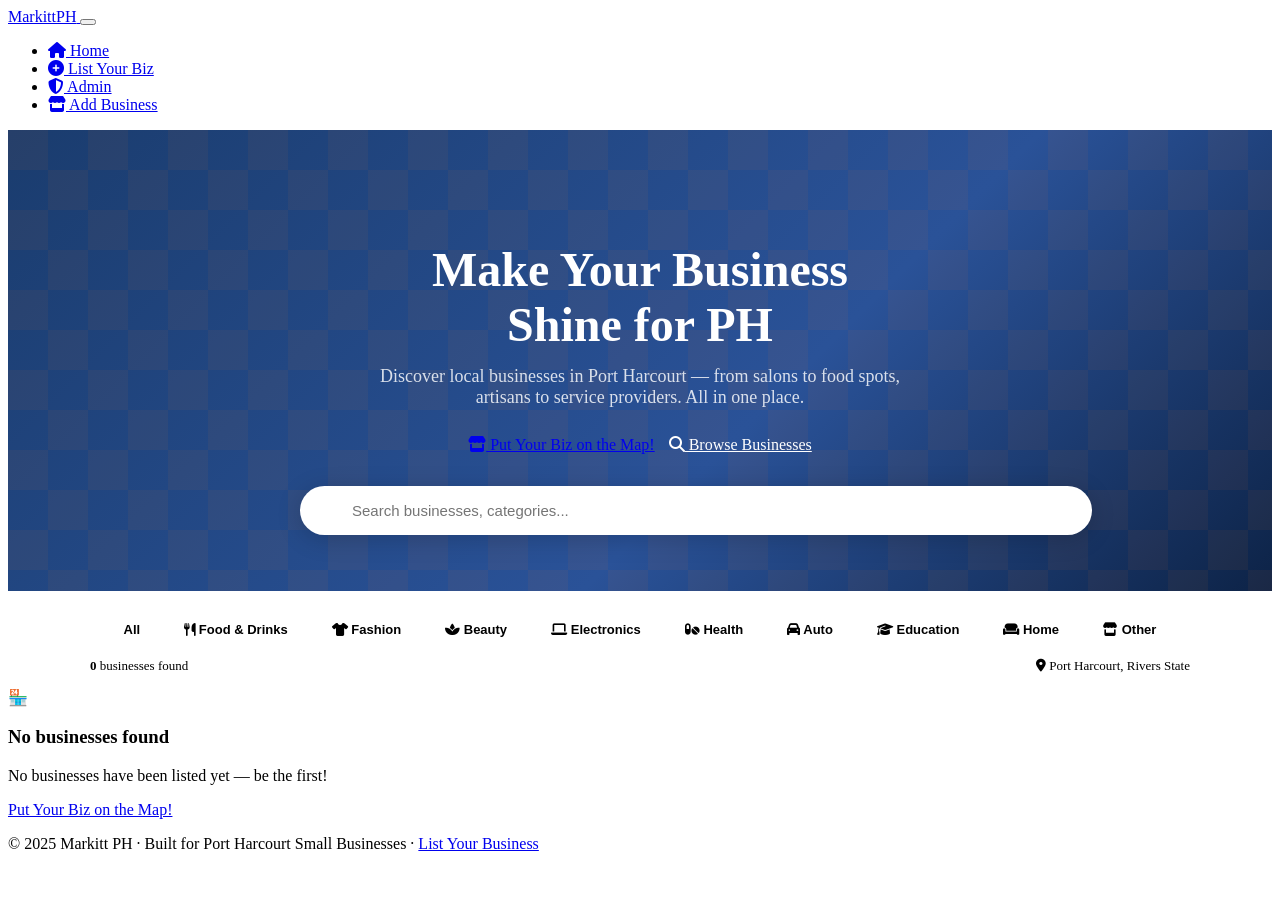
==== index.html @ 1a279815 "Add files via upload" ====
<!DOCTYPE html>
<html lang="en">
<head>
  <meta charset="UTF-8" />
  <meta name="viewport" content="width=device-width, initial-scale=1.0" />
  <title>Markitt PH — Make Your Business Shine for PH</title>
  <link rel="stylesheet" href="css/styles.css" />
  <link rel="stylesheet" href="https://cdnjs.cloudflare.com/ajax/libs/font-awesome/6.5.0/css/all.min.css" />
  <style>
    /* ── Hero ──────────────────────────────────────────────── */
    .hero {
      background: linear-gradient(135deg, #1A3C6E 0%, #2A5298 60%, #0D2347 100%);
      color: #fff;
      padding: 72px 20px 56px;
      text-align: center;
      position: relative;
      overflow: hidden;
    }
    .hero::before {
      content: '';
      position: absolute;
      inset: 0;
      background: url("data:image/svg+xml,%3Csvg width='80' height='80' viewBox='0 0 80 80' xmlns='http://www.w3.org/2000/svg'%3E%3Cg fill='%23E87722' fill-opacity='0.06'%3E%3Cpath d='M0 0h40v40H0V0zm40 40h40v40H40V40z'/%3E%3C/g%3E%3C/svg%3E");
    }
    .hero-content { position: relative; }
    .hero h1 {
      font-size: clamp(2rem, 5vw, 3rem);
      color: #fff;
      margin-bottom: 14px;
      line-height: 1.15;
    }
    .hero h1 span { color: var(--orange); }
    .hero p {
      font-size: clamp(15px, 2vw, 18px);
      color: rgba(255,255,255,0.82);
      max-width: 560px;
      margin: 0 auto 28px;
    }
    .hero-actions { display: flex; gap: 14px; justify-content: center; flex-wrap: wrap; }

    /* ── Search Bar ────────────────────────────────────────── */
    .search-bar-wrap {
      max-width: 680px;
      margin: 32px auto 0;
      position: relative;
    }
    .search-bar-wrap input {
      width: 100%;
      padding: 16px 60px 16px 52px;
      border: none;
      border-radius: 50px;
      font-size: 15px;
      box-shadow: 0 4px 24px rgba(0,0,0,0.18);
      font-family: 'Inter', sans-serif;
    }
    .search-bar-wrap input:focus { outline: 3px solid var(--orange); }
    .search-icon {
      position: absolute;
      left: 20px;
      top: 50%;
      transform: translateY(-50%);
      color: var(--grey-dk);
      font-size: 17px;
    }
    .search-clear {
      position: absolute;
      right: 18px;
      top: 50%;
      transform: translateY(-50%);
      color: var(--grey-dk);
      cursor: pointer;
      font-size: 16px;
      background: none;
      border: none;
      display: none;
    }

    /* ── Category Filter ───────────────────────────────────── */
    .category-filter {
      display: flex;
      gap: 8px;
      flex-wrap: wrap;
      justify-content: center;
      padding: 24px 20px 0;
    }
    .cat-btn {
      font-family: 'Poppins', sans-serif;
      font-size: 13px;
      font-weight: 600;
      padding: 7px 18px;
      border-radius: 20px;
      border: 2px solid var(--grey-md);
      background: var(--white);
      color: var(--grey-dk);
      cursor: pointer;
      transition: all 0.2s;
    }
    .cat-btn:hover { border-color: var(--blue); color: var(--blue); }
    .cat-btn.active { background: var(--blue); color: var(--white); border-color: var(--blue); }

    /* ── Stats bar ─────────────────────────────────────────── */
    .stats-bar {
      background: var(--white);
      border-bottom: 2px solid var(--grey-bg);
      padding: 14px 20px;
    }
    .stats-inner {
      max-width: 1100px;
      margin: 0 auto;
      display: flex;
      align-items: center;
      justify-content: space-between;
      gap: 12px;
      flex-wrap: wrap;
    }
    .results-count { font-size: 13px; color: var(--grey-dk); }
    .results-count strong { color: var(--blue); }
  </style>
</head>
<body>

  <!-- ── Navbar ─────────────────────────────────────────────── -->
  <nav class="navbar">
    <div class="navbar-inner">
      <a href="index.html" class="navbar-brand">
        Markitt<span>PH</span>
      </a>
      <button class="nav-toggle" id="navToggle" aria-label="Toggle menu">
        <span></span><span></span><span></span>
      </button>
      <ul class="navbar-links" id="navLinks">
        <li><a href="index.html" class="active"><i class="fa fa-home"></i> Home</a></li>
        <li><a href="register.html"><i class="fa fa-plus-circle"></i> List Your Biz</a></li>
        <li><a href="admin.html"><i class="fa fa-shield-alt"></i> Admin</a></li>
        <li><a href="register.html" class="btn btn-primary btn-sm">
          <i class="fa fa-store"></i> Add Business
        </a></li>
      </ul>
    </div>
  </nav>

  <!-- ── Hero ───────────────────────────────────────────────── -->
  <section class="hero">
    <div class="hero-content">
      <h1>Make Your Business<br/><span>Shine for PH</span></h1>
      <p>Discover local businesses in Port Harcourt — from salons to food spots, artisans to service providers. All in one place.</p>
      <div class="hero-actions">
        <a href="register.html" class="btn btn-primary btn-lg">
          <i class="fa fa-store"></i> Put Your Biz on the Map!
        </a>
        <a href="#businesses" class="btn btn-outline btn-lg" style="color:#fff;border-color:rgba(255,255,255,0.5)">
          <i class="fa fa-search"></i> Browse Businesses
        </a>
      </div>
      <!-- Search -->
      <div class="search-bar-wrap">
        <i class="fa fa-search search-icon"></i>
        <input type="text" id="searchInput" placeholder="Search businesses, categories..." autocomplete="off" />
        <button class="search-clear" id="searchClear"><i class="fa fa-times"></i></button>
      </div>
    </div>
  </section>

  <!-- ── Category Filter ────────────────────────────────────── -->
  <div class="category-filter" id="categoryFilter">
    <button class="cat-btn active" data-cat="all">All</button>
    <button class="cat-btn" data-cat="Food & Drinks"><i class="fa fa-utensils"></i> Food & Drinks</button>
    <button class="cat-btn" data-cat="Fashion & Clothing"><i class="fa fa-tshirt"></i> Fashion</button>
    <button class="cat-btn" data-cat="Beauty & Salon"><i class="fa fa-spa"></i> Beauty</button>
    <button class="cat-btn" data-cat="Electronics & Tech"><i class="fa fa-laptop"></i> Electronics</button>
    <button class="cat-btn" data-cat="Health & Pharmacy"><i class="fa fa-pills"></i> Health</button>
    <button class="cat-btn" data-cat="Automobile & Repairs"><i class="fa fa-car"></i> Auto</button>
    <button class="cat-btn" data-cat="Education & Training"><i class="fa fa-graduation-cap"></i> Education</button>
    <button class="cat-btn" data-cat="Home & Furniture"><i class="fa fa-couch"></i> Home</button>
    <button class="cat-btn" data-cat="Other"><i class="fa fa-store"></i> Other</button>
  </div>

  <!-- ── Stats bar ──────────────────────────────────────────── -->
  <div class="stats-bar">
    <div class="stats-inner">
      <span class="results-count"><strong id="bizCount">0</strong> businesses found</span>
      <span style="font-size:13px;color:var(--grey-dk)">
        <i class="fa fa-map-marker-alt" style="color:var(--orange)"></i> Port Harcourt, Rivers State
      </span>
    </div>
  </div>

  <!-- ── Business Grid ──────────────────────────────────────── -->
  <section class="section" id="businesses">
    <div class="container">
      <div class="biz-grid" id="bizGrid">
        <!-- Cards injected by search.js -->
      </div>
      <div class="empty-state hidden" id="emptyState">
        <div class="empty-icon">🏪</div>
        <h3>No businesses found</h3>
        <p id="emptyMsg">No businesses have been listed yet — be the first!</p>
        <a href="register.html" class="btn btn-primary">Put Your Biz on the Map!</a>
      </div>
    </div>
  </section>

  <!-- ── Site Footer ────────────────────────────────────────── -->
  <footer class="site-footer">
    <p>© 2025 Markitt PH · Built for Port Harcourt Small Businesses · 
      <a href="register.html">List Your Business</a>
    </p>
  </footer>

  <!-- ── Toast ──────────────────────────────────────────────── -->
  <div id="toast"></div>

  <script src="js/utils.js"></script>
  <script src="js/search.js"></script>
  <script>
    // Navbar hamburger
    document.getElementById('navToggle').addEventListener('click', () => {
      document.getElementById('navLinks').classList.toggle('open');
    });
  </script>
</body>
</html>
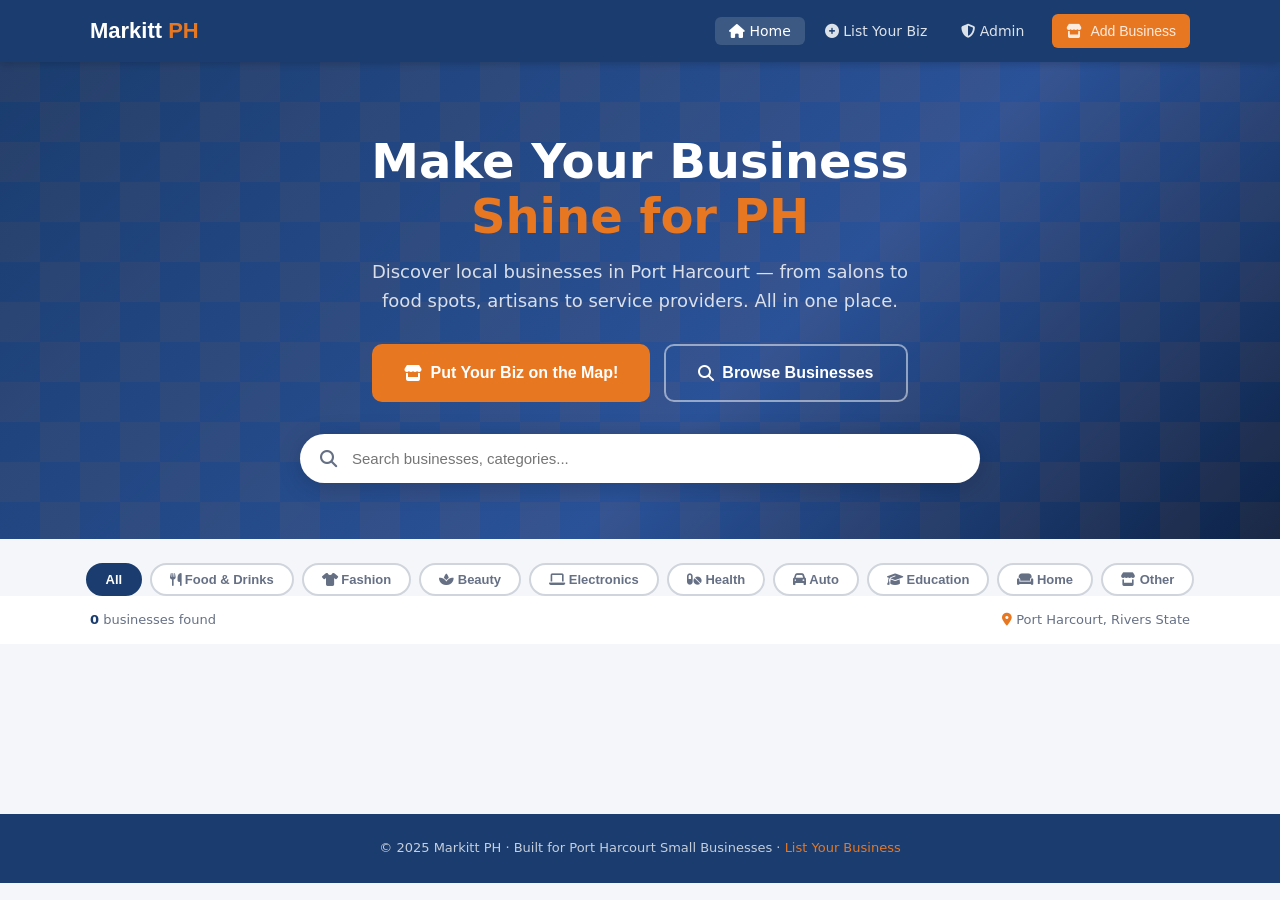
==== commit 3db1e9a3: "Add files via upload" ====
--- a/index.html
+++ b/index.html
@@ -4,7 +4,7 @@
   <meta charset="UTF-8" />
   <meta name="viewport" content="width=device-width, initial-scale=1.0" />
   <title>Markitt PH — Make Your Business Shine for PH</title>
-  <link rel="stylesheet" href="css/styles.css" />
+  <link rel="stylesheet" href="styles.css" />
   <link rel="stylesheet" href="https://cdnjs.cloudflare.com/ajax/libs/font-awesome/6.5.0/css/all.min.css" />
   <style>
     /* ── Hero ──────────────────────────────────────────────── */
@@ -210,8 +210,8 @@
   <!-- ── Toast ──────────────────────────────────────────────── -->
   <div id="toast"></div>
 
-  <script src="js/utils.js"></script>
-  <script src="js/search.js"></script>
+  <script src="utils.js"></script>
+  <script src="search.js"></script>
   <script>
     // Navbar hamburger
     document.getElementById('navToggle').addEventListener('click', () => {
--- a/styles.css
+++ b/styles.css
@@ -0,0 +1,563 @@
+/* ============================================================
+   MARKITT PH — Main Stylesheet
+   Colours: Blue #1A3C6E | Orange #E87722 | Green #2D6A4F
+   Font: Poppins (headings) | Inter (body)
+   ============================================================ */
+
+@import url('https://fonts.googleapis.com/css2?family=Poppins:wght@400;600;700;800&family=Inter:wght@400;500;600&display=swap');
+
+/* ── Reset & Base ─────────────────────────────────────────── */
+*, *::before, *::after { box-sizing: border-box; margin: 0; padding: 0; }
+
+:root {
+  --blue:    #1A3C6E;
+  --blue-lt: #2A5298;
+  --orange:  #E87722;
+  --orange-lt: #F9A055;
+  --green:   #2D6A4F;
+  --green-lt:#40916C;
+  --grey-bg: #F4F6F9;
+  --grey-md: #D0D5DD;
+  --grey-dk: #667085;
+  --text:    #111111;
+  --white:   #FFFFFF;
+  --shadow:  0 2px 12px rgba(26,60,110,0.10);
+  --radius:  10px;
+  --radius-sm: 6px;
+}
+
+html { scroll-behavior: smooth; }
+
+body {
+  font-family: 'Inter', system-ui, sans-serif;
+  font-size: 15px;
+  color: var(--text);
+  background: var(--grey-bg);
+  line-height: 1.6;
+  min-height: 100vh;
+}
+
+h1,h2,h3,h4,h5 {
+  font-family: 'Poppins', system-ui, sans-serif;
+  color: var(--blue);
+  line-height: 1.25;
+}
+
+a { color: var(--orange); text-decoration: none; }
+a:hover { text-decoration: underline; }
+
+img { max-width: 100%; display: block; }
+
+/* ── Utility ──────────────────────────────────────────────── */
+.container { max-width: 1100px; margin: 0 auto; padding: 0 20px; }
+.text-center { text-align: center; }
+.mt-1 { margin-top: 8px; }
+.mt-2 { margin-top: 16px; }
+.mt-3 { margin-top: 24px; }
+.mb-1 { margin-bottom: 8px; }
+.mb-2 { margin-bottom: 16px; }
+.mb-3 { margin-bottom: 24px; }
+.hidden { display: none !important; }
+
+/* ── Buttons ──────────────────────────────────────────────── */
+.btn {
+  display: inline-flex;
+  align-items: center;
+  gap: 8px;
+  font-family: 'Poppins', sans-serif;
+  font-size: 14px;
+  font-weight: 600;
+  padding: 10px 22px;
+  border-radius: var(--radius-sm);
+  border: none;
+  cursor: pointer;
+  transition: all 0.2s ease;
+  text-decoration: none;
+}
+.btn-primary   { background: var(--orange); color: var(--white); }
+.btn-primary:hover { background: var(--orange-lt); color: var(--white); text-decoration: none; }
+.btn-secondary { background: var(--blue); color: var(--white); }
+.btn-secondary:hover { background: var(--blue-lt); color: var(--white); text-decoration: none; }
+.btn-outline   { background: transparent; color: var(--blue); border: 2px solid var(--blue); }
+.btn-outline:hover { background: var(--blue); color: var(--white); text-decoration: none; }
+.btn-danger    { background: #C0392B; color: var(--white); }
+.btn-danger:hover { background: #A93226; text-decoration: none; }
+.btn-green     { background: var(--green); color: var(--white); }
+.btn-green:hover { background: var(--green-lt); text-decoration: none; }
+.btn-sm { font-size: 12px; padding: 6px 14px; }
+.btn-lg { font-size: 16px; padding: 14px 32px; border-radius: var(--radius); }
+.btn-block { width: 100%; justify-content: center; }
+
+/* ── Navbar ───────────────────────────────────────────────── */
+.navbar {
+  background: var(--blue);
+  padding: 0 20px;
+  position: sticky;
+  top: 0;
+  z-index: 1000;
+  box-shadow: 0 2px 8px rgba(0,0,0,0.18);
+}
+.navbar-inner {
+  max-width: 1100px;
+  margin: 0 auto;
+  display: flex;
+  align-items: center;
+  justify-content: space-between;
+  height: 62px;
+}
+.navbar-brand {
+  font-family: 'Poppins', sans-serif;
+  font-weight: 800;
+  font-size: 22px;
+  color: var(--white);
+  text-decoration: none;
+  display: flex;
+  align-items: center;
+  gap: 6px;
+}
+.navbar-brand span { color: var(--orange); }
+.navbar-brand:hover { text-decoration: none; }
+
+.navbar-links {
+  display: flex;
+  align-items: center;
+  gap: 6px;
+  list-style: none;
+}
+.navbar-links a {
+  color: rgba(255,255,255,0.85);
+  font-size: 14px;
+  font-weight: 500;
+  padding: 6px 14px;
+  border-radius: var(--radius-sm);
+  transition: background 0.2s;
+  text-decoration: none;
+}
+.navbar-links a:hover,
+.navbar-links a.active { background: rgba(255,255,255,0.15); color: var(--white); }
+.navbar-links .btn { margin-left: 8px; }
+
+/* Hamburger */
+.nav-toggle {
+  display: none;
+  background: none;
+  border: none;
+  cursor: pointer;
+  flex-direction: column;
+  gap: 5px;
+  padding: 4px;
+}
+.nav-toggle span {
+  display: block;
+  width: 24px;
+  height: 2px;
+  background: var(--white);
+  border-radius: 2px;
+  transition: all 0.3s;
+}
+
+/* ── Cards ────────────────────────────────────────────────── */
+.card {
+  background: var(--white);
+  border-radius: var(--radius);
+  box-shadow: var(--shadow);
+  overflow: hidden;
+}
+.card-body { padding: 24px; }
+.card-footer {
+  padding: 14px 24px;
+  background: var(--grey-bg);
+  border-top: 1px solid var(--grey-md);
+}
+
+/* ── Category Badge ───────────────────────────────────────── */
+.badge {
+  display: inline-block;
+  font-size: 11px;
+  font-weight: 600;
+  padding: 3px 10px;
+  border-radius: 20px;
+  text-transform: uppercase;
+  letter-spacing: 0.5px;
+}
+.badge-green  { background: #D8F3DC; color: var(--green); }
+.badge-blue   { background: #DBEAFE; color: var(--blue); }
+.badge-orange { background: #FEF3C7; color: #B45309; }
+
+/* ── Star Rating Display ──────────────────────────────────── */
+.stars { color: var(--orange); font-size: 16px; letter-spacing: 2px; }
+.stars-sm { font-size: 13px; }
+.star-empty { color: var(--grey-md); }
+
+/* ── Star Input ───────────────────────────────────────────── */
+.star-input { display: flex; gap: 4px; flex-direction: row-reverse; justify-content: flex-end; }
+.star-input input { display: none; }
+.star-input label {
+  font-size: 28px;
+  color: var(--grey-md);
+  cursor: pointer;
+  transition: color 0.15s;
+}
+.star-input label:hover,
+.star-input label:hover ~ label,
+.star-input input:checked ~ label { color: var(--orange); }
+
+/* ── Forms ────────────────────────────────────────────────── */
+.form-group { margin-bottom: 18px; }
+.form-label {
+  display: block;
+  font-weight: 600;
+  font-size: 13px;
+  color: var(--blue);
+  margin-bottom: 6px;
+  text-transform: uppercase;
+  letter-spacing: 0.4px;
+}
+.form-control {
+  width: 100%;
+  padding: 10px 14px;
+  border: 1.5px solid var(--grey-md);
+  border-radius: var(--radius-sm);
+  font-family: 'Inter', sans-serif;
+  font-size: 14px;
+  color: var(--text);
+  background: var(--white);
+  transition: border-color 0.2s;
+  appearance: none;
+}
+.form-control:focus {
+  outline: none;
+  border-color: var(--blue);
+  box-shadow: 0 0 0 3px rgba(26,60,110,0.10);
+}
+.form-control.error { border-color: #C0392B; }
+.form-hint { font-size: 12px; color: var(--grey-dk); margin-top: 4px; }
+.form-error { font-size: 12px; color: #C0392B; margin-top: 4px; display: none; }
+.form-error.show { display: block; }
+textarea.form-control { resize: vertical; min-height: 90px; }
+select.form-control { background-image: url("data:image/svg+xml,%3Csvg xmlns='http://www.w3.org/2000/svg' width='12' height='8' viewBox='0 0 12 8'%3E%3Cpath d='M1 1l5 5 5-5' stroke='%231A3C6E' stroke-width='1.5' fill='none'/%3E%3C/svg%3E"); background-repeat: no-repeat; background-position: right 14px center; padding-right: 36px; }
+
+/* ── Alert / Toast ────────────────────────────────────────── */
+.alert {
+  padding: 12px 18px;
+  border-radius: var(--radius-sm);
+  font-size: 14px;
+  font-weight: 500;
+  margin-bottom: 16px;
+  display: flex;
+  align-items: center;
+  gap: 10px;
+}
+.alert-success { background: #D8F3DC; color: var(--green); border: 1px solid var(--green-lt); }
+.alert-error   { background: #FDECEA; color: #C0392B; border: 1px solid #E74C3C; }
+.alert-info    { background: #DBEAFE; color: var(--blue); border: 1px solid var(--blue-lt); }
+
+/* Toast popup */
+#toast {
+  position: fixed;
+  bottom: 28px;
+  left: 50%;
+  transform: translateX(-50%) translateY(80px);
+  background: var(--blue);
+  color: var(--white);
+  padding: 12px 28px;
+  border-radius: 30px;
+  font-size: 14px;
+  font-weight: 600;
+  box-shadow: 0 4px 20px rgba(0,0,0,0.2);
+  z-index: 9999;
+  transition: transform 0.3s ease;
+  pointer-events: none;
+}
+#toast.show { transform: translateX(-50%) translateY(0); }
+
+/* ── Page Hero ────────────────────────────────────────────── */
+.page-hero {
+  background: linear-gradient(135deg, var(--blue) 0%, var(--blue-lt) 100%);
+  color: var(--white);
+  padding: 56px 20px;
+  text-align: center;
+}
+.page-hero h1 { color: var(--white); font-size: clamp(1.8rem, 4vw, 2.6rem); }
+.page-hero p  { color: rgba(255,255,255,0.80); margin-top: 10px; font-size: 16px; }
+
+/* ── Section ──────────────────────────────────────────────── */
+.section { padding: 48px 20px; }
+.section-title {
+  font-size: 1.5rem;
+  color: var(--blue);
+  margin-bottom: 6px;
+}
+.section-subtitle {
+  color: var(--grey-dk);
+  margin-bottom: 28px;
+  font-size: 14px;
+}
+.section-divider {
+  height: 4px;
+  width: 48px;
+  background: var(--orange);
+  border-radius: 4px;
+  margin: 8px 0 24px;
+}
+
+/* ── Business Card Grid ───────────────────────────────────── */
+.biz-grid {
+  display: grid;
+  grid-template-columns: repeat(auto-fill, minmax(280px, 1fr));
+  gap: 22px;
+  margin-top: 24px;
+}
+.biz-card {
+  background: var(--white);
+  border-radius: var(--radius);
+  box-shadow: var(--shadow);
+  overflow: hidden;
+  transition: transform 0.2s, box-shadow 0.2s;
+  display: flex;
+  flex-direction: column;
+}
+.biz-card:hover { transform: translateY(-4px); box-shadow: 0 8px 28px rgba(26,60,110,0.14); }
+.biz-card-img {
+  width: 100%;
+  height: 160px;
+  object-fit: cover;
+  background: linear-gradient(135deg, #DBEAFE, #EEF3FA);
+  display: flex;
+  align-items: center;
+  justify-content: center;
+  font-size: 48px;
+  color: var(--blue);
+}
+.biz-card-img img { width: 100%; height: 100%; object-fit: cover; }
+.biz-card-body { padding: 18px; flex: 1; }
+.biz-card-name { font-size: 1rem; font-weight: 700; color: var(--blue); margin-bottom: 4px; }
+.biz-card-cat  { margin-bottom: 8px; }
+.biz-card-desc { font-size: 13px; color: var(--grey-dk); margin-bottom: 12px; line-height: 1.5;
+                 display: -webkit-box; -webkit-line-clamp: 2; -webkit-box-orient: vertical; overflow: hidden; }
+.biz-card-footer {
+  padding: 12px 18px;
+  border-top: 1px solid var(--grey-bg);
+  display: flex;
+  justify-content: space-between;
+  align-items: center;
+}
+
+/* ── Empty State ──────────────────────────────────────────── */
+.empty-state {
+  text-align: center;
+  padding: 60px 20px;
+  color: var(--grey-dk);
+}
+.empty-state .empty-icon { font-size: 52px; margin-bottom: 14px; }
+.empty-state h3 { color: var(--blue); margin-bottom: 8px; }
+.empty-state p  { font-size: 14px; margin-bottom: 20px; }
+
+/* ── Modal ────────────────────────────────────────────────── */
+.modal-overlay {
+  display: none;
+  position: fixed;
+  inset: 0;
+  background: rgba(0,0,0,0.45);
+  z-index: 2000;
+  align-items: center;
+  justify-content: center;
+  padding: 20px;
+}
+.modal-overlay.open { display: flex; }
+.modal {
+  background: var(--white);
+  border-radius: var(--radius);
+  box-shadow: 0 12px 48px rgba(0,0,0,0.2);
+  width: 100%;
+  max-width: 500px;
+  max-height: 90vh;
+  overflow-y: auto;
+  animation: modalIn 0.25s ease;
+}
+@keyframes modalIn { from { transform: scale(0.92); opacity: 0; } to { transform: scale(1); opacity: 1; } }
+.modal-header {
+  padding: 20px 24px 16px;
+  border-bottom: 1px solid var(--grey-md);
+  display: flex;
+  justify-content: space-between;
+  align-items: center;
+}
+.modal-header h3 { font-size: 1.1rem; }
+.modal-close {
+  background: none;
+  border: none;
+  font-size: 22px;
+  cursor: pointer;
+  color: var(--grey-dk);
+  line-height: 1;
+}
+.modal-body { padding: 24px; }
+.modal-footer {
+  padding: 16px 24px;
+  border-top: 1px solid var(--grey-md);
+  display: flex;
+  justify-content: flex-end;
+  gap: 10px;
+}
+
+/* ── Analytics Cards ──────────────────────────────────────── */
+.analytics-grid {
+  display: grid;
+  grid-template-columns: repeat(auto-fill, minmax(160px, 1fr));
+  gap: 16px;
+  margin-bottom: 28px;
+}
+.analytics-card {
+  background: var(--white);
+  border-radius: var(--radius);
+  padding: 20px;
+  text-align: center;
+  box-shadow: var(--shadow);
+  border-top: 4px solid var(--orange);
+}
+.analytics-card .metric { font-size: 2rem; font-weight: 700; color: var(--blue); }
+.analytics-card .label { font-size: 12px; color: var(--grey-dk); margin-top: 4px; text-transform: uppercase; }
+
+/* ── Table ────────────────────────────────────────────────── */
+.data-table { width: 100%; border-collapse: collapse; }
+.data-table th {
+  background: var(--blue);
+  color: var(--white);
+  padding: 12px 16px;
+  font-size: 13px;
+  text-align: left;
+  font-family: 'Poppins', sans-serif;
+}
+.data-table td {
+  padding: 12px 16px;
+  font-size: 13px;
+  border-bottom: 1px solid var(--grey-bg);
+  vertical-align: middle;
+}
+.data-table tr:hover td { background: var(--grey-bg); }
+
+/* ── Tabs ─────────────────────────────────────────────────── */
+.tab-bar {
+  display: flex;
+  gap: 4px;
+  border-bottom: 2px solid var(--grey-md);
+  margin-bottom: 24px;
+}
+.tab-btn {
+  font-family: 'Poppins', sans-serif;
+  font-size: 14px;
+  font-weight: 600;
+  color: var(--grey-dk);
+  background: none;
+  border: none;
+  padding: 10px 20px;
+  cursor: pointer;
+  border-bottom: 3px solid transparent;
+  margin-bottom: -2px;
+  transition: all 0.2s;
+}
+.tab-btn.active { color: var(--blue); border-bottom-color: var(--orange); }
+.tab-panel { display: none; }
+.tab-panel.active { display: block; }
+
+/* ── Product Card ─────────────────────────────────────────── */
+.product-grid {
+  display: grid;
+  grid-template-columns: repeat(auto-fill, minmax(200px, 1fr));
+  gap: 18px;
+}
+.product-card {
+  background: var(--white);
+  border-radius: var(--radius);
+  box-shadow: var(--shadow);
+  overflow: hidden;
+}
+.product-card-img {
+  height: 140px;
+  background: var(--grey-bg);
+  display: flex;
+  align-items: center;
+  justify-content: center;
+  font-size: 36px;
+  overflow: hidden;
+}
+.product-card-img img { width: 100%; height: 100%; object-fit: cover; }
+.product-card-body { padding: 14px; }
+.product-card-name { font-weight: 700; font-size: 14px; color: var(--blue); margin-bottom: 4px; }
+.product-card-price { color: var(--orange); font-weight: 700; font-size: 15px; }
+.product-card-desc { font-size: 12px; color: var(--grey-dk); margin-top: 4px; }
+
+/* ── Review Card ──────────────────────────────────────────── */
+.review-card {
+  background: var(--grey-bg);
+  border-radius: var(--radius);
+  padding: 16px 20px;
+  margin-bottom: 14px;
+  border-left: 4px solid var(--orange);
+}
+.review-header { display: flex; justify-content: space-between; align-items: center; margin-bottom: 6px; }
+.reviewer-name { font-weight: 700; font-size: 14px; color: var(--blue); }
+.review-date   { font-size: 12px; color: var(--grey-dk); }
+.review-text   { font-size: 14px; color: var(--text); line-height: 1.55; margin-top: 6px; }
+
+/* ── Map ──────────────────────────────────────────────────── */
+#map { height: 300px; border-radius: var(--radius); z-index: 1; margin-top: 12px; }
+
+/* ── Footer ───────────────────────────────────────────────── */
+.site-footer {
+  background: var(--blue);
+  color: rgba(255,255,255,0.75);
+  text-align: center;
+  padding: 24px 20px;
+  font-size: 13px;
+  margin-top: 48px;
+}
+.site-footer a { color: var(--orange); }
+
+/* ── Step Progress ────────────────────────────────────────── */
+.step-progress {
+  display: flex;
+  align-items: center;
+  justify-content: center;
+  gap: 0;
+  margin-bottom: 36px;
+}
+.step-item { display: flex; align-items: center; }
+.step-circle {
+  width: 36px; height: 36px;
+  border-radius: 50%;
+  display: flex; align-items: center; justify-content: center;
+  font-family: 'Poppins', sans-serif;
+  font-size: 14px; font-weight: 700;
+  background: var(--grey-md);
+  color: var(--grey-dk);
+  transition: all 0.3s;
+  position: relative;
+  z-index: 1;
+}
+.step-circle.active { background: var(--orange); color: var(--white); }
+.step-circle.done   { background: var(--green);  color: var(--white); }
+.step-line { width: 60px; height: 2px; background: var(--grey-md); }
+.step-line.done { background: var(--green); }
+
+/* ── Responsive ───────────────────────────────────────────── */
+@media (max-width: 768px) {
+  .navbar-links { display: none; flex-direction: column; position: absolute; top: 62px; left: 0; right: 0; background: var(--blue); padding: 12px 20px 20px; gap: 4px; }
+  .navbar-links.open { display: flex; }
+  .navbar { position: relative; }
+  .nav-toggle { display: flex; }
+  .biz-grid { grid-template-columns: repeat(auto-fill, minmax(260px, 1fr)); }
+  .product-grid { grid-template-columns: repeat(auto-fill, minmax(160px, 1fr)); }
+  .analytics-grid { grid-template-columns: repeat(2, 1fr); }
+  .step-line { width: 32px; }
+  .modal { max-height: 95vh; }
+  .tab-bar { overflow-x: auto; }
+}
+
+@media (max-width: 480px) {
+  .page-hero { padding: 36px 16px; }
+  .section { padding: 32px 16px; }
+  .biz-grid { grid-template-columns: 1fr; }
+  .product-grid { grid-template-columns: repeat(2, 1fr); }
+}
